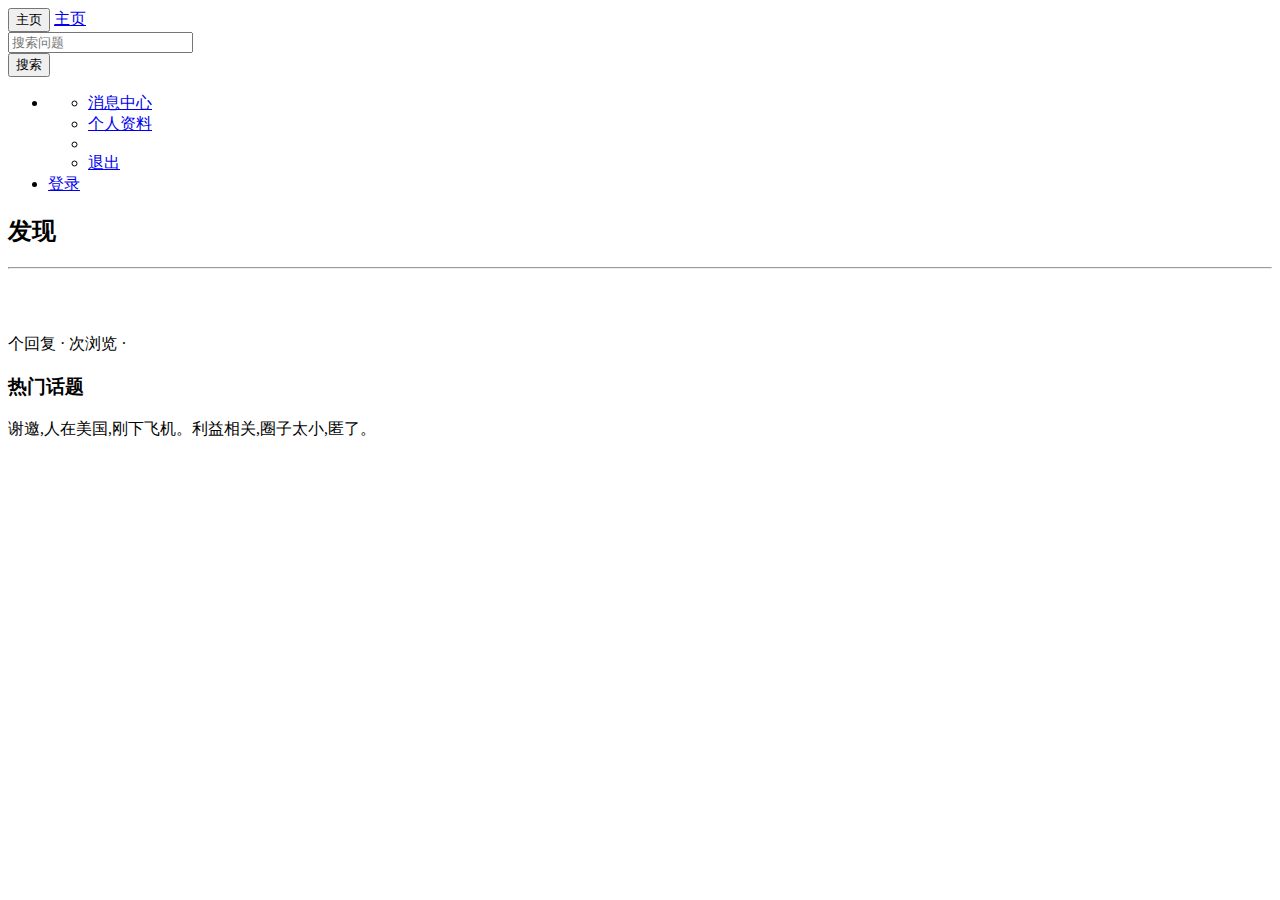
==== src/main/resources/templates/index.html @ 9d5b740d "分页" ====
<!DOCTYPE html>
<html xmlns:th="http://www.thymeleaf.org">
<head>
    <title>见到你很高兴</title>
    <meta http-equiv="Content-Type" content="text/html; charset=UTF-8"/>
    <link rel="stylesheet" href="bootstrap-3.3.7-dist/css/bootstrap.min.css">
    <link rel="stylesheet" href="bootstrap-3.3.7-dist/css/bootstrap-theme.min.css">
    <link rel="stylesheet" href="css/community.css">
    <script src="/bootstrap-3.3.7-dist/js/bootstrap.min.js"></script>


</head>
<body>
<nav class="navbar navbar-default">
    <div class="container-fluid">
        <!-- Brand and toggle get grouped for better mobile display -->
        <div class="navbar-header">
            <button type="button" class="navbar-toggle collapsed" data-toggle="collapse" data-target="#bs-example-navbar-collapse-1" aria-expanded="false">
                <span class="sr-only">主页</span>
            </button>
            <a class="navbar-brand" href="/">主页</a>
        </div>
        <div class="collapse navbar-collapse" id="bs-example-navbar-collapse-1">
            <form class="navbar-form navbar-left">
                <div class="form-group">
                    <input type="text" class="form-control" placeholder="搜索问题">
                </div>
                <button type="submit" class="btn btn-default">搜索</button>
            </form>
            <ul class="nav navbar-nav navbar-right">

                <li class="dropdown" th:if="${session.user != null}">
                    <a href="#" class="dropdown-toggle" data-toggle="dropdown" role="button" aria-haspopup="true" aria-expanded="false" th:text="${session.user.getName()}"><span class="caret"></span></a>
                    <ul class="dropdown-menu">
                        <li><a href="#">消息中心</a></li>
                        <li><a href="#">个人资料</a></li>
                        <li role="separator" class="divider"></li>
                        <li><a href="#">退出</a></li>
                    </ul>
                </li>
                <li th:if="${session.user == null}"><a href="https://github.com/login/oauth/authorize?client_id=b50c33320ed12a540e02&redirect_uri=http://localhost:8887/callback&scope=user&state=1">登录</a></li>
            </ul>
        </div>
    </div>
</nav>
<div class="container-fluid main">
    <div class="row">
        <div class="col-lg-9 col-md-12 col-sm-12 col-xs-12">
            <h2><span class="glyphicon glyphicon-th-list" aria-hidden="true"></span> 发现</h2>
            <hr>

            <div class="media" th:each="question : ${pagination.questions}">
                <div class="media-left">
                    <a href="#">
                        <img class="media-object img-rounded"
                            th:src="${question.user.avatarUrl}">
                    </a>
                </div>
                <div class="media-body">
                    <h4 class="media-heading" th:text="${question.title}"></h4>
                    <span th:text="${question.description}"></span><br>
                    <span class="text-desc"><span th:text="${question.commnetCount}"></span> 个回复 · <span
                            th:text="${question.viewCount}"></span> 次浏览 · <span th:text="${#dates.format(question.gmtCreate, 'yyyy-MM-dd')}"></span></span>
                </div>
            </div>

        </div>
        <div class="col-lg-3 col-md-12 col-sm-12 col-xs-12">
            <h3>热门话题</h3>
            谢邀,人在美国,刚下飞机。利益相关,圈子太小,匿了。
        </div>
    </div>
</div>
</body>
</html>
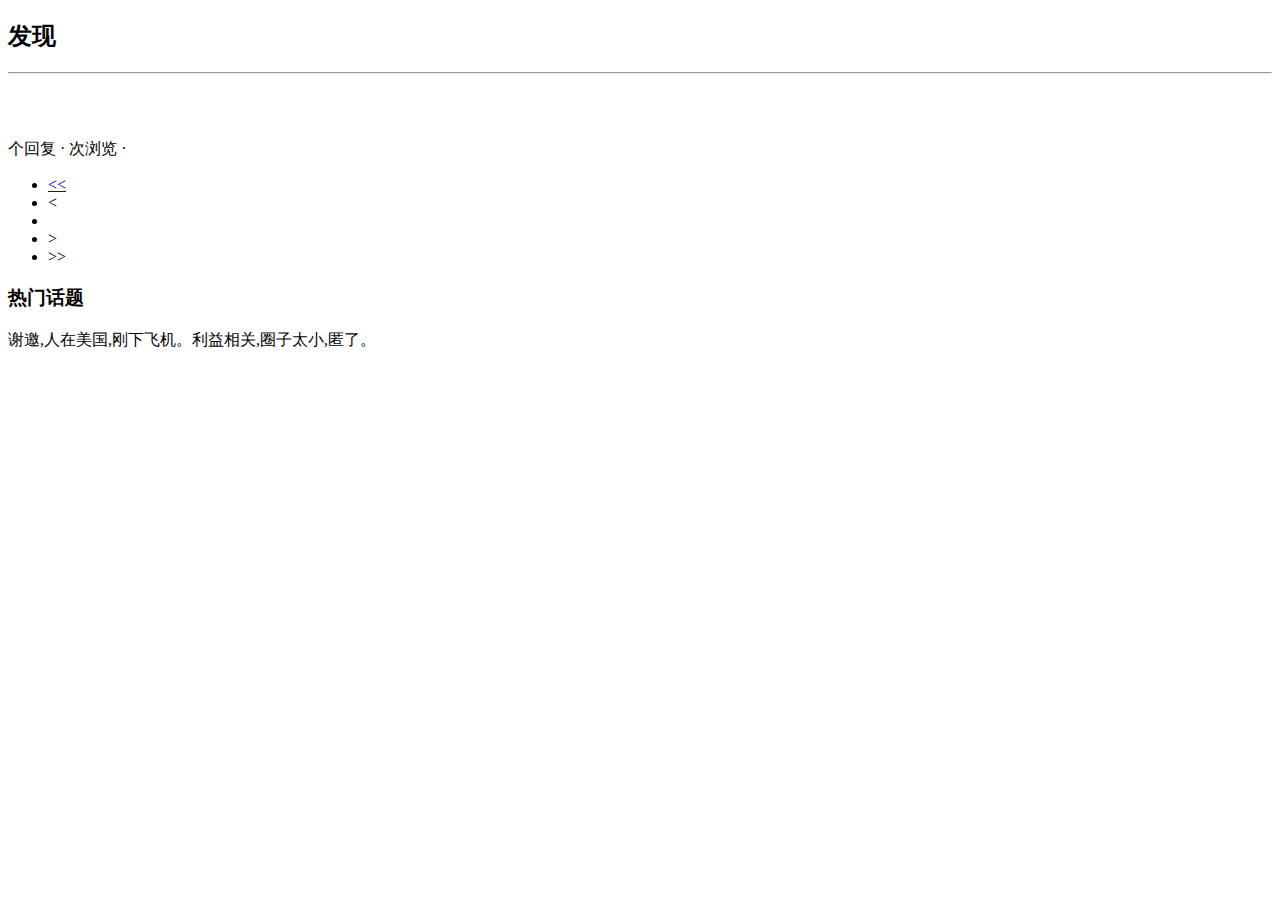
==== commit 10d58ee3: "nav fragment" ====
--- a/src/main/resources/templates/index.html
+++ b/src/main/resources/templates/index.html
@@ -6,43 +6,13 @@
     <link rel="stylesheet" href="bootstrap-3.3.7-dist/css/bootstrap.min.css">
     <link rel="stylesheet" href="bootstrap-3.3.7-dist/css/bootstrap-theme.min.css">
     <link rel="stylesheet" href="css/community.css">
-    <script src="/bootstrap-3.3.7-dist/js/bootstrap.min.js"></script>
+    <script src="js/jquery-3.4.1.min.js"></script>
+    <script src="bootstrap-3.3.7-dist/js/bootstrap.min.js"></script>
 
 
 </head>
 <body>
-<nav class="navbar navbar-default">
-    <div class="container-fluid">
-        <!-- Brand and toggle get grouped for better mobile display -->
-        <div class="navbar-header">
-            <button type="button" class="navbar-toggle collapsed" data-toggle="collapse" data-target="#bs-example-navbar-collapse-1" aria-expanded="false">
-                <span class="sr-only">主页</span>
-            </button>
-            <a class="navbar-brand" href="/">主页</a>
-        </div>
-        <div class="collapse navbar-collapse" id="bs-example-navbar-collapse-1">
-            <form class="navbar-form navbar-left">
-                <div class="form-group">
-                    <input type="text" class="form-control" placeholder="搜索问题">
-                </div>
-                <button type="submit" class="btn btn-default">搜索</button>
-            </form>
-            <ul class="nav navbar-nav navbar-right">
-
-                <li class="dropdown" th:if="${session.user != null}">
-                    <a href="#" class="dropdown-toggle" data-toggle="dropdown" role="button" aria-haspopup="true" aria-expanded="false" th:text="${session.user.getName()}"><span class="caret"></span></a>
-                    <ul class="dropdown-menu">
-                        <li><a href="#">消息中心</a></li>
-                        <li><a href="#">个人资料</a></li>
-                        <li role="separator" class="divider"></li>
-                        <li><a href="#">退出</a></li>
-                    </ul>
-                </li>
-                <li th:if="${session.user == null}"><a href="https://github.com/login/oauth/authorize?client_id=b50c33320ed12a540e02&redirect_uri=http://localhost:8887/callback&scope=user&state=1">登录</a></li>
-            </ul>
-        </div>
-    </div>
-</nav>
+<div th:insert="navigation::nav"></div>
 <div class="container-fluid main">
     <div class="row">
         <div class="col-lg-9 col-md-12 col-sm-12 col-xs-12">
@@ -63,6 +33,39 @@
                             th:text="${question.viewCount}"></span> 次浏览 · <span th:text="${#dates.format(question.gmtCreate, 'yyyy-MM-dd')}"></span></span>
                 </div>
             </div>
+            <nav aria-label="Page navigation">
+                <ul class="pagination">
+                    <li th:if="${pagination.showFirstPage}">
+                        <a href="/?page=1" aria-label="Previous">
+                            <span aria-hidden="true">&lt;&lt;</span>
+                        </a>
+                    </li>
+                    <li th:if="${pagination.showPrevious}">
+                        <a th:href="@{/(page=${pagination.page - 1})}" aria-label="Previous">
+                            <span aria-hidden="true">&lt;</span>
+                        </a>
+                    </li>
+
+
+
+                    <li th:each="page : ${pagination.pages}" th:class="${pagination.page == page}? 'active' : ''">
+                        <a href="/" th:href="@{/(page=${page})}" th:text="${page}">
+
+                        </a>
+                    </li>
+
+                    <li th:if="${pagination.showNext}">
+                        <a th:href="@{/(page=${pagination.page + 1})}" aria-label="Previous">
+                            <span aria-hidden="true">&gt;</span>
+                        </a>
+                    </li>
+                    <li th:if="${pagination.showEndPage}">
+                        <a th:href="@{/(page=${pagination.totalPage})}" aria-label="Previous">
+                            <span aria-hidden="true">&gt;&gt;</span>
+                        </a>
+                    </li>
+                </ul>
+            </nav>
 
         </div>
         <div class="col-lg-3 col-md-12 col-sm-12 col-xs-12">
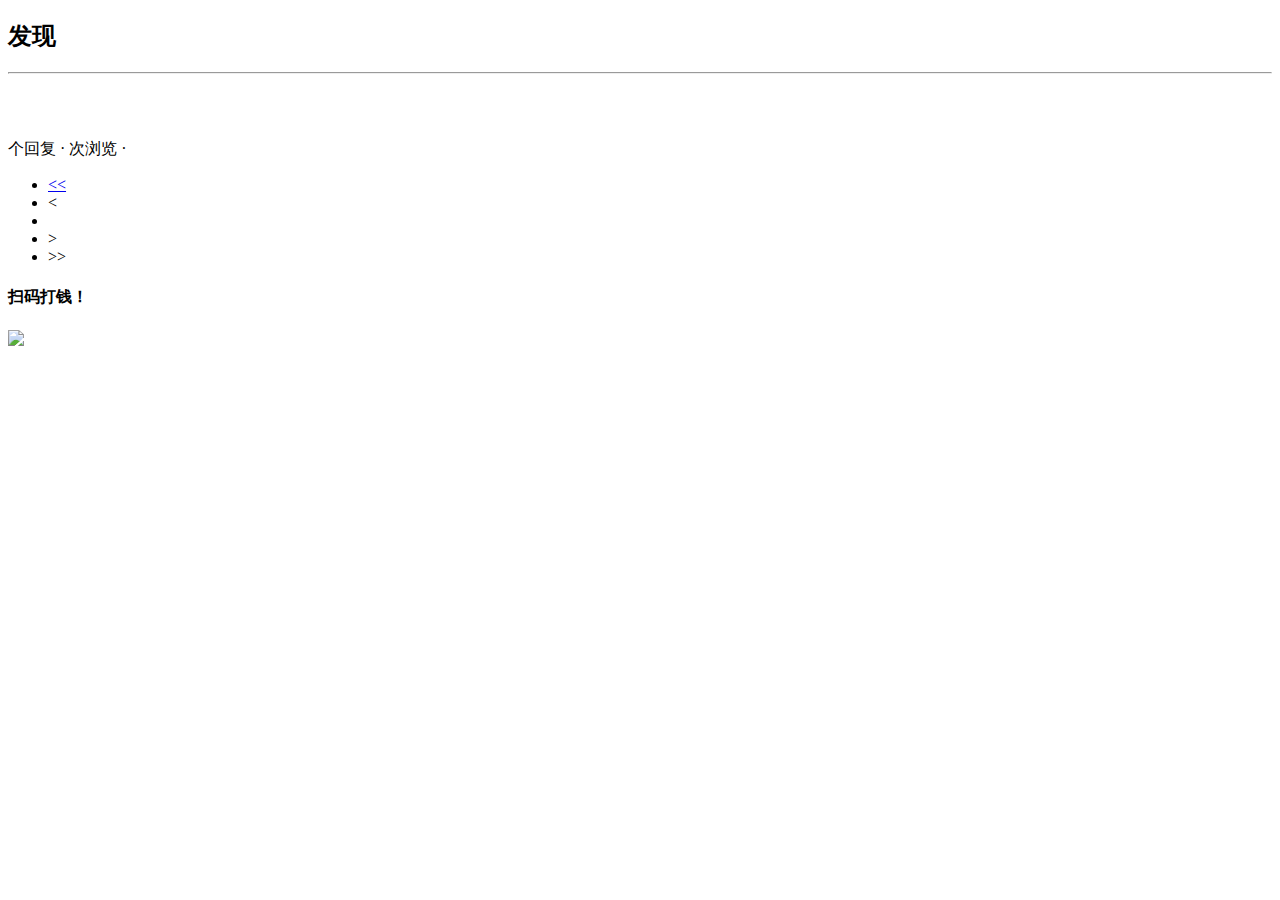
==== commit 4aab4293: "上传图片" ====
--- a/src/main/resources/templates/index.html
+++ b/src/main/resources/templates/index.html
@@ -8,29 +8,39 @@
     <link rel="stylesheet" href="css/community.css">
     <script src="js/jquery-3.4.1.min.js"></script>
     <script src="bootstrap-3.3.7-dist/js/bootstrap.min.js"></script>
-
-
 </head>
+<script type="application/javascript">
+    window.onload = function (ev) {
+        var closable = window.localStorage.getItem("closable");
+        if (closable == "true") {
+            window.close();
+            window.localStorage.removeItem("closable");
+        }
+    }
+</script>
 <body>
-<div th:insert="navigation::nav"></div>
+<div th:insert="~{navigation::nav}"></div>
 <div class="container-fluid main">
     <div class="row">
         <div class="col-lg-9 col-md-12 col-sm-12 col-xs-12">
             <h2><span class="glyphicon glyphicon-th-list" aria-hidden="true"></span> 发现</h2>
             <hr>
 
-            <div class="media" th:each="question : ${pagination.questions}">
+            <div class="media" th:each="question : ${pagination.data}">
                 <div class="media-left">
                     <a href="#">
                         <img class="media-object img-rounded"
-                            th:src="${question.user.avatarUrl}">
+                             th:src="${question.user.avatarUrl}">
                     </a>
                 </div>
                 <div class="media-body">
-                    <h4 class="media-heading" th:text="${question.title}"></h4>
+                    <h4 class="media-heading">
+                        <a th:href="@{'/question/'+ ${question.id}}" th:text="${question.title}"></a>
+                    </h4>
                     <span th:text="${question.description}"></span><br>
-                    <span class="text-desc"><span th:text="${question.commnetCount}"></span> 个回复 · <span
-                            th:text="${question.viewCount}"></span> 次浏览 · <span th:text="${#dates.format(question.gmtCreate, 'yyyy-MM-dd')}"></span></span>
+                    <span class="text-desc"><span th:text="${question.commentCount}"></span> 个回复 · <span
+                            th:text="${question.viewCount}"></span> 次浏览 · <span
+                            th:text="${#dates.format(question.gmtCreate, 'yyyy-MM-dd')}"></span></span>
                 </div>
             </div>
             <nav aria-label="Page navigation">
@@ -45,7 +55,6 @@
                             <span aria-hidden="true">&lt;</span>
                         </a>
                     </li>
-
 
 
                     <li th:each="page : ${pagination.pages}" th:class="${pagination.page == page}? 'active' : ''">
@@ -68,11 +77,15 @@
             </nav>
 
         </div>
+
         <div class="col-lg-3 col-md-12 col-sm-12 col-xs-12">
-            <h3>热门话题</h3>
-            谢邀,人在美国,刚下飞机。利益相关,圈子太小,匿了。
+            <div class="col-lg-12 col-md-12 col-sm-12 col-xs-12">
+                <h4>扫码打钱！</h4>
+                <img class="img-thumbnail question-wechat" src="/images/wechat2.png">
+            </div>
         </div>
     </div>
 </div>
+<div th:insert="~{footer::foot}"></div>
 </body>
 </html>